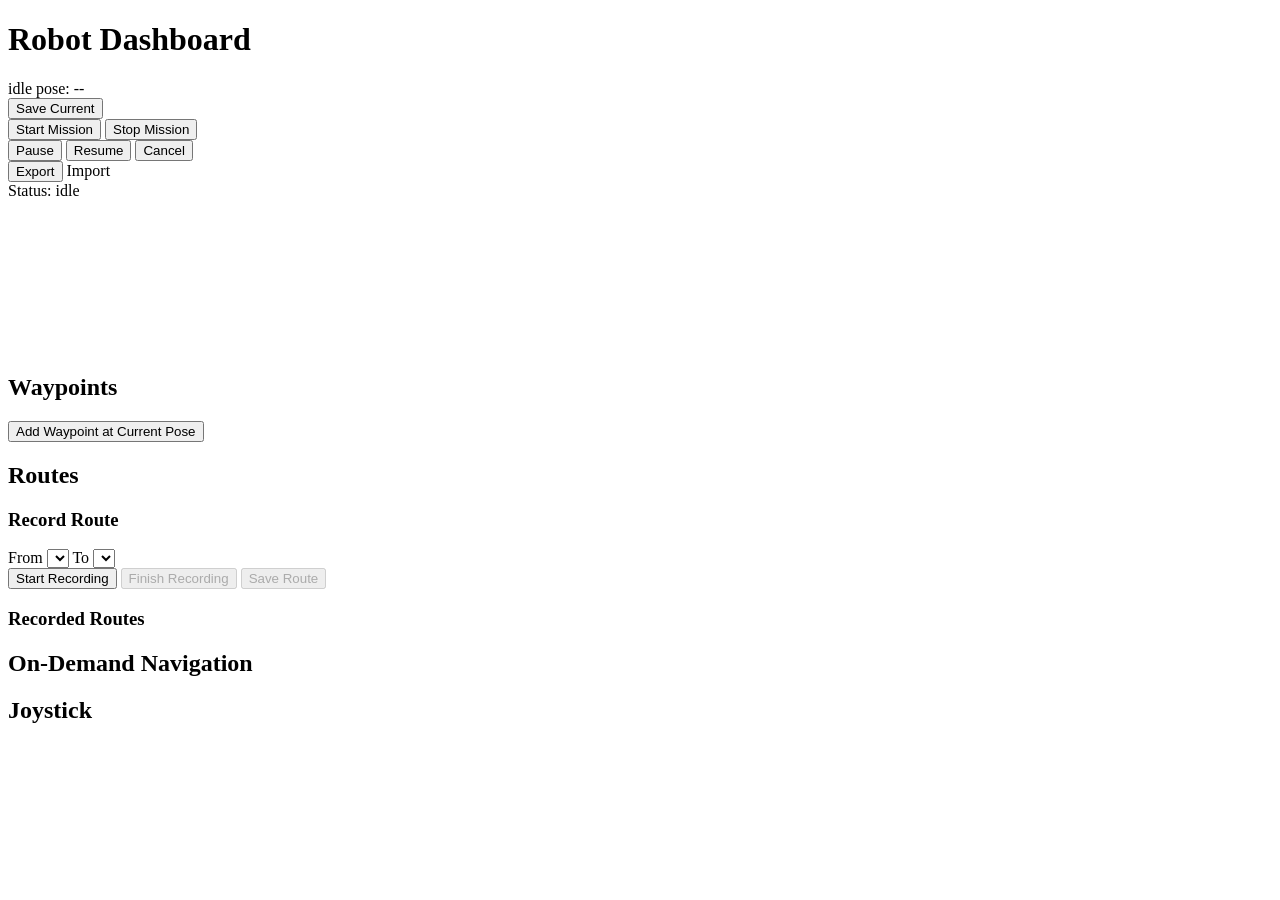
==== wp_follower/templates/index.html @ 98c5847f "mionr ui bug fixes" ====
<!doctype html>
<html>
  <head>
    <meta charset="utf-8" />
    <title>Robot Dashboard</title>
    <link rel="stylesheet" href="/static/style.css" />
  </head>
  <body>
    <header>
      <div class="header-left">
        <h1>Robot Dashboard</h1>
        <div id="statusbar">
          <span id="statusBadge" class="badge idle">idle</span>
          <span id="pose" class="mono">pose: --</span>
        </div>
      </div>
      <div class="header-right">
        <div class="buttons">
          <button id="saveCurrentBtn" title="Add Waypoint at Current Pose">Save Current</button>
        </div>
        <div class="buttons">
          <button id="missionStartBtn" title="Enable mission mode">Start Mission</button>
          <button id="missionStopBtn" title="Stop mission and reset">Stop Mission</button>
        </div>
        <div class="buttons">
          <button id="pauseBtn" title="Pause current task">Pause</button>
          <button id="resumeBtn" title="Resume paused task">Resume</button>
          <button id="cancelBtn" title="Cancel current task">Cancel</button>
        </div>
        <div class="buttons">
          <button id="exportBtn" title="Export waypoints/routes">Export</button>
          <label for="importFile" class="button-like" title="Import waypoints/routes">Import</label>
          <input type="file" id="importFile" accept="application/json,.json" style="display:none" />
        </div>
      </div>
    </header>

    <section class="status-section">
      <div id="status" class="status">Status: idle</div>
      <div id="metrics" class="metrics"></div>
      <div id="gps" class="metrics"></div>
    </section>

    <main>
      <section class="left">
        <div class="canvas-wrap">
          <div class="vehicle-panel">
            <canvas id="vehicleCanvas"></canvas>
          </div>
        </div>
      </section>
      <section class="right">
        <div id="edit-mode-panel">
          <h2>Waypoints</h2>
          <div id="wp-table-container"></div>
          <div class="buttons"><button id="btn-add-wp" title="Add Waypoint at Current Pose">Add Waypoint at Current Pose</button></div>

          <h2>Routes</h2>
          <div id="route-table-container"></div>
          <h3>Record Route</h3>
          <div class="settings-grid">
            <label for="route-from">From</label>
            <select id="route-from"></select>
            <label for="route-to">To</label>
            <select id="route-to"></select>
          </div>
          <div class="buttons">
            <button id="btn-start-recording">Start Recording</button>
            <button id="btn-finish-recording" disabled>Finish Recording</button>
            <button id="btn-save-route" disabled>Save Route</button>
          </div>
          <div id="recording-status" class="recording-status mono"></div>

          <h3>Recorded Routes</h3>
          <div id="gps-route-table-container"></div>
        </div>

        <div id="mission-mode-panel" class="hidden">
          <h2>On-Demand Navigation</h2>
          <div id="on-demand-buttons" class="buttons"></div>
        </div>

        <h2>Joystick</h2>
        <div id="joystick" class="joystick"><div id="stick" class="stick"></div></div>
      </section>
    </main>

    <script>
      // Only enable Go buttons while mission mode is active
      let missionMode = false;
      function applyGoEnabled() {
        // Enable Save Current only when NOT in mission mode
        const saveBtn = document.getElementById('saveCurrentBtn');
        if (saveBtn) saveBtn.disabled = !!missionMode;
      }

      // Simple vehicle view state
      let odomOrigin = null; // {x, y}
      let odomScale = 5; // px per meter
      let localWps = []; // [{id,name,x,y,yaw_deg}]
      let lastOdom = null;
      let lastPlan = null; // {points:[{x,y}], frame}

      function resizeCanvasForDPR(canvas, ctx) {
        const dpr = window.devicePixelRatio || 1;
        const rect = canvas.getBoundingClientRect();
        const displayWidth = Math.max(1, Math.round(rect.width));
        const displayHeight = Math.max(1, Math.round(rect.height));
        if (canvas.width !== displayWidth * dpr || canvas.height !== displayHeight * dpr) {
          canvas.width = displayWidth * dpr;
          canvas.height = displayHeight * dpr;
        }
        ctx.setTransform(dpr, 0, 0, dpr, 0, 0);
        return { W: displayWidth, H: displayHeight };
      }

      function ensureOrigin() {
        if (odomOrigin) return;
        if (lastOdom && typeof lastOdom.x === 'number') {
          odomOrigin = { x: lastOdom.x, y: lastOdom.y };
          return;
        }
        if (Array.isArray(localWps) && localWps.length > 0) {
          let sx = 0, sy = 0, n = 0;
          localWps.forEach(w => { const x = Number(w.x), y = Number(w.y); if (isFinite(x) && isFinite(y)) { sx += x; sy += y; n++; } });
          if (n > 0) { odomOrigin = { x: sx / n, y: sy / n }; return; }
        }
        odomOrigin = { x: 0, y: 0 };
      }

      function redrawCanvas() {
        const canvas = document.getElementById('vehicleCanvas');
        if (!canvas) return;
        const ctx = canvas.getContext('2d');
        const { W, H } = resizeCanvasForDPR(canvas, ctx);
        const cx = W / 2, cy = H / 2;
        ensureOrigin();

        const worldToScreen = (pt) => ({
          x: cx + (pt.x - odomOrigin.x) * odomScale,
          y: cy - (pt.y - odomOrigin.y) * odomScale,
        });
        const screenToWorld = (p) => ({
          x: (p.x - cx) / odomScale + odomOrigin.x,
          y: -(p.y - cy) / odomScale + odomOrigin.y,
        });

        // Clear
        ctx.clearRect(0, 0, W, H);

        // Axes
        ctx.strokeStyle = '#d1d5db';
        ctx.lineWidth = 1;
        ctx.beginPath();
        ctx.moveTo(0, cy); ctx.lineTo(W, cy);
        ctx.moveTo(cx, 0); ctx.lineTo(cx, H);
        ctx.stroke();

        // Waypoints and labels
        if (Array.isArray(localWps) && localWps.length > 0) {
          ctx.fillStyle = '#059669';
          ctx.strokeStyle = '#065f46';
          ctx.lineWidth = 1.5;
          ctx.font = '12px system-ui, -apple-system, Segoe UI, Roboto, Helvetica, Arial';
          ctx.textBaseline = 'bottom';
          localWps.forEach(wp => {
            const p = worldToScreen({ x: Number(wp.x), y: Number(wp.y) });
            ctx.beginPath();
            ctx.arc(p.x, p.y, 4, 0, Math.PI * 2);
            ctx.fill();
            ctx.stroke();
          });
          ctx.fillStyle = '#111827';
          localWps.forEach(wp => {
            const p = worldToScreen({ x: Number(wp.x), y: Number(wp.y) });
            const label = (wp.name || wp.id || '').toString();
            if (label) ctx.fillText(label, p.x + 8, p.y - 6);
          });
        }

        // Global plan polyline
        if (lastPlan && Array.isArray(lastPlan.points) && lastPlan.points.length > 1) {
          ctx.strokeStyle = '#7c3aed';
          ctx.lineWidth = 2;
          ctx.beginPath();
          const p0 = worldToScreen(lastPlan.points[0]);
          ctx.moveTo(p0.x, p0.y);
          for (let i = 1; i < lastPlan.points.length; i++) {
            const p = worldToScreen(lastPlan.points[i]);
            ctx.lineTo(p.x, p.y);
          }
          ctx.stroke();
        }

        // Preview GPS route (local points)
        if (window._previewLocal && window._previewLocal.length > 1) {
          ctx.strokeStyle = '#10b981'; // green
          ctx.lineWidth = 2;
          ctx.beginPath();
          const p0 = worldToScreen(window._previewLocal[0]);
          ctx.moveTo(p0.x, p0.y);
          for (let i = 1; i < window._previewLocal.length; i++) {
            const p = worldToScreen(window._previewLocal[i]);
            ctx.lineTo(p.x, p.y);
          }
          ctx.stroke();
        }

        // Vehicle marker
        if (lastOdom && typeof lastOdom.x === 'number') {
          const pos = worldToScreen({ x: lastOdom.x, y: lastOdom.y });
          const yawRad = (Number(lastOdom.yaw_deg) || 0) * Math.PI / 180;
          ctx.save();
          ctx.translate(pos.x, pos.y);
          ctx.rotate(-yawRad);
          ctx.fillStyle = '#2563eb';
          ctx.beginPath();
          ctx.moveTo(12, 0);
          ctx.lineTo(-10, 7);
          ctx.lineTo(-10, -7);
          ctx.closePath();
          ctx.fill();
          ctx.restore();
        }
        // Bind interactions once (pan + zoom)
        if (!canvas._handlersBound) {
          let dragging = false;
          let last = { x: 0, y: 0 };
          canvas.addEventListener('mousedown', (e) => {
            dragging = true;
            last = { x: e.offsetX, y: e.offsetY };
          });
          window.addEventListener('mouseup', () => { dragging = false; });
          canvas.addEventListener('mousemove', (e) => {
            if (!dragging) return;
            const dx = e.offsetX - last.x;
            const dy = e.offsetY - last.y;
            last = { x: e.offsetX, y: e.offsetY };
            odomOrigin = {
              x: odomOrigin.x - dx / odomScale,
              y: odomOrigin.y + dy / odomScale,
            };
            redrawCanvas();
          });
          canvas.addEventListener('wheel', (e) => {
            e.preventDefault();
            const rect = canvas.getBoundingClientRect();
            const mouse = { x: e.clientX - rect.left, y: e.clientY - rect.top };
            const cx = rect.width / 2, cy = rect.height / 2;
            const world = {
              x: (mouse.x - cx) / odomScale + odomOrigin.x,
              y: -(mouse.y - cy) / odomScale + odomOrigin.y,
            };
            const zoomFactor = e.deltaY < 0 ? 1.1 : 0.9;
            const newScale = Math.min(200, Math.max(0.5, odomScale * zoomFactor));
            odomOrigin = {
              x: world.x - (mouse.x - cx) / newScale,
              y: world.y + (mouse.y - cy) / newScale,
            };
            odomScale = newScale;
            redrawCanvas();
          }, { passive: false });
          canvas._handlersBound = true;
        }
      }

      function drawVehicle(odom) {
        if (!odom) return;
        if (!odomOrigin) odomOrigin = { x: odom.x, y: odom.y };
        redrawCanvas();
      }

      async function loadWaypointsLocal() {
        try {
          const resp = await fetch('/api/waypoints_local');
          localWps = await resp.json();
        } catch (e) {
          localWps = [];
        }
      }
  async function loadWaypoints() {
        const resp = await fetch('/api/waypoints');
        const data = await resp.json();
        const container = document.getElementById('wp-table-container');
        container.innerHTML = '';
        if (!Array.isArray(data) || data.length === 0) {
          const empty = document.createElement('div'); empty.className='empty';
          empty.textContent = 'No waypoints loaded. Use Import to load a waypoints.json file.'; container.appendChild(empty);
        } else {
          const table = document.createElement('table');
          table.innerHTML = '<thead><tr><th>Name</th><th>Actions</th></tr></thead>';
          const tbody = document.createElement('tbody');
          data.forEach(wp => {
            const tr = document.createElement('tr');
            const tdName = document.createElement('td'); tdName.textContent = `${wp.name || wp.id}`;
            const tdAct = document.createElement('td'); const actions = document.createElement('div'); actions.className='buttons';
            const rn = document.createElement('button'); rn.textContent='Rename'; rn.onclick = async () => { const newName = prompt('New name for waypoint', wp.name || wp.id); if (!newName) return; const r = await fetch(`/api/waypoints/rename/${wp.id}`, {method:'POST', headers:{'Content-Type':'application/json'}, body: JSON.stringify({name:newName})}); const j = await r.json(); if (!j.ok) alert(j.error||'Rename failed'); await loadWaypoints(); await loadWaypointsLocal(); redrawCanvas(); };
            const del = document.createElement('button'); del.className='btn-delete'; del.textContent='✕'; del.title='Delete'; del.onclick = async () => { if (!confirm(`Delete waypoint ${wp.name || wp.id}?`)) return; const r = await fetch(`/api/waypoints/${wp.id}`, {method:'DELETE'}); const j = await r.json(); if (!j.ok) alert(j.error||'Delete failed'); await loadWaypoints(); await loadWaypointsLocal(); redrawCanvas(); };
            actions.appendChild(rn); actions.appendChild(del); tdAct.appendChild(actions);
            tr.appendChild(tdName); tr.appendChild(tdAct); tbody.appendChild(tr);
          });
          table.appendChild(tbody); container.appendChild(table);
        }
        // Populate selects for recording
        const selFrom = document.getElementById('route-from');
        const selTo = document.getElementById('route-to');
        if (selFrom && selTo) {
          selFrom.innerHTML = ''; selTo.innerHTML = '';
          (Array.isArray(data) ? data : []).forEach(w => {
            const o1 = document.createElement('option'); o1.value = w.id; o1.textContent = w.name || w.id; selFrom.appendChild(o1);
            const o2 = document.createElement('option'); o2.value = w.id; o2.textContent = w.name || w.id; selTo.appendChild(o2);
          });
        }
        const ms = document.getElementById('missionStartBtn'); if (ms) ms.disabled = !(Array.isArray(data) && data.length > 0);
        applyGoEnabled();
      }

      async function loadRoutes() {
        const resp = await fetch('/api/routes');
        const data = await resp.json();
        const container = document.getElementById('route-table-container'); container.innerHTML = '';
        if (!Array.isArray(data) || data.length === 0) { const empty = document.createElement('div'); empty.className='empty'; empty.textContent='No routes available in JSON'; container.appendChild(empty); return; }
        const table = document.createElement('table'); table.innerHTML = '<thead><tr><th>Route</th><th>Info</th></tr></thead>';
        const tbody = document.createElement('tbody');
        data.forEach(rt => {
          const tr = document.createElement('tr');
          const tdName = document.createElement('td'); tdName.textContent = rt.id;
          const tdMeta = document.createElement('td'); tdMeta.className='mono'; tdMeta.textContent = `waypoints: ${rt.size}`;
          tr.appendChild(tdName); tr.appendChild(tdMeta); tbody.appendChild(tr);
        });
        table.appendChild(tbody); container.appendChild(table);
      }

      async function loadGpsRoutes() {
        try {
          const resp = await fetch('/api/gps_routes');
          const data = await resp.json();
          const container = document.getElementById('gps-route-table-container'); container.innerHTML = '';
          if (!Array.isArray(data) || data.length === 0) { const empty = document.createElement('div'); empty.className='empty'; empty.textContent='No recorded GPS routes'; container.appendChild(empty); return; }
          const table = document.createElement('table'); table.innerHTML = '<thead><tr><th>From</th><th>To</th><th>Points</th></tr></thead>';
          const tbody = document.createElement('tbody');
          data.forEach(rt => {
            const tr = document.createElement('tr');
            const tdF = document.createElement('td'); tdF.textContent = rt.from;
            const tdT = document.createElement('td'); tdT.textContent = rt.to;
            const tdS = document.createElement('td'); tdS.textContent = String(rt.size || 0);
            tr.appendChild(tdF); tr.appendChild(tdT); tr.appendChild(tdS); tbody.appendChild(tr);
          });
          table.appendChild(tbody); container.appendChild(table);
        } catch {}
      }

      async function updateStatus() {
        const resp = await fetch('/api/status');
        const s = await resp.json();
        const el = document.getElementById('status');
        const metrics = document.getElementById('metrics');
        el.textContent = `Status: ${s.status}${s.mode ? ` | mode: ${s.mode}` : ''}${s.goal_id ? ` | goal: ${s.goal_id}` : ''}${s.route_id ? ` | route: ${s.route_id}` : ''}${s.error ? ` | error: ${s.error}` : ''}`;
        const dist = s.distance_remaining != null ? `${Number(s.distance_remaining).toFixed(2)} m` : '—';
        const eta = s.eta_sec != null ? `${Number(s.eta_sec).toFixed(1)} s` : '—';
        const prog = (s.route_current != null && s.route_total) ? `${s.route_current}/${s.route_total}` : '—';
        metrics.innerHTML = `
          <div><strong>Distance:</strong> ${dist}</div>
          <div><strong>ETA:</strong> ${eta}</div>
          <div><strong>Route Progress:</strong> ${prog}</div>
        `;
        const prev = missionMode;
        missionMode = (s.mode === 'mission');
        // Toggle button states
        const startBtn = document.getElementById('missionStartBtn');
        const stopBtn = document.getElementById('missionStopBtn');
        if (startBtn) startBtn.disabled = !!missionMode;
        if (stopBtn) stopBtn.disabled = !missionMode;
        // Pause/Resume/Cancel availability
        const pauseBtn = document.getElementById('pauseBtn');
        const resumeBtn = document.getElementById('resumeBtn');
        const cancelBtn = document.getElementById('cancelBtn');
        if (s.status === 'active') {
          if (pauseBtn) pauseBtn.disabled = false;
          if (resumeBtn) resumeBtn.disabled = true;
          if (cancelBtn) cancelBtn.disabled = false;
        } else if (s.status === 'paused') {
          if (pauseBtn) pauseBtn.disabled = true;
          if (resumeBtn) resumeBtn.disabled = false;
          if (cancelBtn) cancelBtn.disabled = false;
        } else {
          if (pauseBtn) pauseBtn.disabled = true;
          if (resumeBtn) resumeBtn.disabled = true;
          if (cancelBtn) cancelBtn.disabled = true;
        }

        if (prev !== missionMode) {
          applyGoEnabled();
          // Toggle panels
          const edit = document.getElementById('edit-mode-panel');
          const mission = document.getElementById('mission-mode-panel');
          if (missionMode) {
            if (edit) edit.classList.add('hidden');
            if (mission) mission.classList.remove('hidden');
            await renderOnDemandButtons();
          } else {
            if (mission) mission.classList.add('hidden');
            if (edit) edit.classList.remove('hidden');
            // Clear on-demand
            const odb = document.getElementById('on-demand-buttons'); if (odb) odb.innerHTML = '';
          }
        }
        // Highlight active on-demand goal
        updateOnDemandHighlight(s);
      }

      async function renderOnDemandButtons() {
        try {
          const resp = await fetch('/api/waypoints');
          const data = await resp.json();
          const odb = document.getElementById('on-demand-buttons'); if (!odb) return;
          odb.innerHTML = '';
          if (!Array.isArray(data) || data.length === 0) {
            const empty = document.createElement('div'); empty.className='empty'; empty.textContent='No waypoints loaded'; odb.appendChild(empty); return;
          }
          data.forEach(wp => {
            const b = document.createElement('button'); b.textContent = wp.name || wp.id; b.dataset.wpId = wp.id;
            b.onclick = async () => { const r = await fetch(`/api/mission/goal/${wp.id}`, {method:'POST'}); const j = await r.json(); if (!j.ok) alert(j.error||'Failed to send goal'); await updateStatus(); };
            odb.appendChild(b);
          });
        } catch {}
      }

      function updateOnDemandHighlight(s) {
        const odb = document.getElementById('on-demand-buttons'); if (!odb) return;
        const buttons = odb.querySelectorAll('button');
        buttons.forEach(btn => {
          if (s && s.goal_id && btn.dataset.wpId === String(s.goal_id) && s.status === 'active') {
            btn.classList.add('in-progress');
          } else {
            btn.classList.remove('in-progress');
          }
        });
      }

      document.getElementById('cancelBtn').onclick = async () => {
        const r = await fetch('/api/cancel', { method: 'POST' });
        const j = await r.json();
        if (!j.ok) alert(j.error || 'Failed to cancel');
        await updateStatus();
      };

      document.getElementById('pauseBtn').onclick = async () => {
        const r = await fetch('/api/pause', { method: 'POST' });
        const j = await r.json();
        if (!j.ok) alert(j.error || 'Failed to pause');
        await updateStatus();
      };

      document.getElementById('resumeBtn').onclick = async () => {
        const r = await fetch('/api/resume', { method: 'POST' });
        const j = await r.json();
        if (!j.ok) alert(j.error || 'Failed to resume');
        await updateStatus();
      };

      document.getElementById('missionStartBtn').onclick = async () => {
        const r = await fetch('/api/mission/start', { method: 'POST' });
        const j = await r.json();
        if (!j.ok) alert(j.error || 'Failed to start mission');
        await updateStatus();
      };

      document.getElementById('missionStopBtn').onclick = async () => {
        const r = await fetch('/api/mission/stop', { method: 'POST' });
        const j = await r.json();
        if (!j.ok) alert(j.error || 'Failed to stop mission');
        await updateStatus();
      };

      document.getElementById('exportBtn').onclick = async () => {
        try {
          const resp = await fetch('/api/export');
          const blob = await resp.blob();
          const url = URL.createObjectURL(blob);
          const a = document.createElement('a');
          a.href = url;
          a.download = 'waypoints.json';
          document.body.appendChild(a);
          a.click();
          a.remove();
          URL.revokeObjectURL(url);
        } catch (e) {
          alert('Export failed');
        }
      };

      document.getElementById('saveCurrentBtn').onclick = async () => {
        const name = prompt('Name for new waypoint (optional)', '');
        const r = await fetch('/api/waypoints/add_current', {
          method: 'POST', headers: {'Content-Type':'application/json'}, body: JSON.stringify({ name: name || undefined })
        });
        const j = await r.json();
        if (!j.ok) { alert(j.error || 'Failed to save waypoint'); return; }
        await loadWaypoints();
        await loadWaypointsLocal();
        redrawCanvas();
      };

      document.getElementById('importFile').addEventListener('change', async (e) => {
        const file = e.target.files && e.target.files[0];
        if (!file) return;
        try {
          const text = await file.text();
          const data = JSON.parse(text);
          const r = await fetch('/api/import', {
            method: 'POST',
            headers: { 'Content-Type': 'application/json' },
            body: JSON.stringify(data),
          });
          const j = await r.json();
          if (!j.ok) {
            alert(j.error || 'Import failed');
          } else {
            await loadWaypoints();
            await loadRoutes();
            await loadWaypointsLocal();
            redrawCanvas();
          }
        } catch (err) {
          alert('Invalid JSON');
        } finally {
          e.target.value = '';
        }
      });
      // Mirror header control
      const btnAddWp = document.getElementById('btn-add-wp'); if (btnAddWp) btnAddWp.onclick = () => document.getElementById('saveCurrentBtn').click();

      setInterval(updateStatus, 1000);
      async function updateTelemetry() {
        try {
          const resp = await fetch('/api/telemetry');
          const t = await resp.json();
          const gps = t && t.gps ? t.gps : null;
          const el = document.getElementById('gps');
          if (!gps) {
            const heading = (t && typeof t.heading_deg === 'number') ? `${Number(t.heading_deg).toFixed(1)}°` : '—';
            el.innerHTML = `<div><strong>GPS:</strong> —</div><div><strong>Heading:</strong> ${heading}</div>`;
          } else {
            const latStr = Number(gps.lat).toFixed(6);
            const lonStr = Number(gps.lon).toFixed(6);
            const heading = (t && typeof t.heading_deg === 'number') ? `${Number(t.heading_deg).toFixed(1)}°` : '—';
            el.innerHTML = `
              <div><strong>Lat:</strong> ${latStr}</div>
              <div><strong>Lon:</strong> ${lonStr}</div>
              <div><strong>Heading:</strong> ${heading}</div>
            `;
          }

          // Draw vehicle from odometry if available
          if (t && t.odom && typeof t.odom.x === 'number' && typeof t.odom.y === 'number') {
            lastOdom = t.odom;
            drawVehicle(t.odom);
          } else if (lastOdom) {
            drawVehicle(lastOdom);
          }
          if (t && t.plan && Array.isArray(t.plan.points)) {
            lastPlan = t.plan;
            redrawCanvas();
          }
          // Route recording (frontend sampling + preview)
          if (window._recActive && t && t.gps && typeof t.heading_deg === 'number') {
            const pt = { lat: Number(t.gps.lat), lon: Number(t.gps.lon), yaw_deg: Number(t.heading_deg) };
            const arr = window._recPoints || (window._recPoints = []);
            const last = arr.length ? arr[arr.length - 1] : null;
            const distM = (a,b) => {
              const R=6371000.0, toRad=Math.PI/180; const dlat=(b.lat-a.lat)*toRad, dlon=(b.lon-a.lon)*toRad; const la1=a.lat*toRad, la2=b.lat*toRad; const s = Math.sin(dlat/2)**2 + Math.cos(la1)*Math.cos(la2)*Math.sin(dlon/2)**2; return 2*R*Math.atan2(Math.sqrt(s), Math.sqrt(1-s));
            };
            const density = window._recDensityM || 0.5;
            if (!last || distM({lat:last.lat,lon:last.lon},{lat:pt.lat,lon:pt.lon}) >= density) {
              // Add straight-line breakdown between last and pt if gap large
              if (last) {
                const step = 3.0;
                const d = distM(last, pt);
                if (d > step) {
                  const n = Math.floor(d / step);
                  for (let i = 1; i <= n; i++) {
                    const tfrac = i / (n + 1);
                    arr.push({ lat: last.lat + (pt.lat - last.lat) * tfrac, lon: last.lon + (pt.lon - last.lon) * tfrac, yaw_deg: pt.yaw_deg });
                  }
                }
              }
              arr.push(pt);
              const rs = document.getElementById('recording-status'); if (rs) rs.textContent = `Recording: ${arr.length} points`;
              // Preview conversion to local for canvas drawing
              try {
                const pr = await fetch('/api/gps_routes/preview_local', { method:'POST', headers:{'Content-Type':'application/json'}, body: JSON.stringify({ points: arr }) });
                const pj = await pr.json(); if (pj && pj.ok && Array.isArray(pj.points)) { window._previewLocal = pj.points; redrawCanvas(); }
              } catch {}
            }
          }
        } catch (e) {
          // ignore transient errors
        }
      }
      setInterval(updateTelemetry, 1000);
      loadWaypoints();
      loadRoutes();
      loadGpsRoutes();
      loadWaypointsLocal();
      updateStatus();
      applyGoEnabled();
      updateTelemetry();
      window.addEventListener('resize', () => {
        if (lastOdom) drawVehicle(lastOdom);
      });

      // Joystick logic
      (function initJoystick(){
        const joy = document.getElementById('joystick');
        const stick = document.getElementById('stick');
        if (!joy || !stick) return;

        let active = false;
        let vec = { x: 0, y: 0 };
        let sendTimer = null;
        const dead = 0.08; // deadzone (normalized)

        function setStick(x, y) { // x,y in px relative to center
          stick.style.transform = `translate(${x}px, ${y}px)`;
        }

        function startSendLoop() {
          if (sendTimer) return;
          sendTimer = setInterval(async () => {
            const mag = Math.hypot(vec.x, vec.y);
            if (!active || mag < dead) return; // do not publish when centered
            const lx = -vec.y; // up -> +linear.x
            const az = -vec.x; // right -> -angular.z
            try {
              await fetch('/api/cmd_vel', {
                method: 'POST',
                headers: { 'Content-Type': 'application/json' },
                body: JSON.stringify({ lx, az }),
              });
            } catch (e) {}
          }, 100); // ~10 Hz
        }

        function stopSendLoop() {
          if (sendTimer) clearInterval(sendTimer);
          sendTimer = null;
        }

        function updateFromPointer(clientX, clientY) {
          const r = joy.getBoundingClientRect();
          const cx = r.left + r.width / 2;
          const cy = r.top + r.height / 2;
          let dx = clientX - cx;
          let dy = clientY - cy;
          const radius = Math.min(r.width, r.height) / 2 - 16; // margin for stick
          const dist = Math.hypot(dx, dy);
          if (dist > radius) { const s = radius / dist; dx *= s; dy *= s; }
          setStick(dx, dy);
          // normalize to [-1,1]
          vec.x = dx / radius;
          vec.y = dy / radius;
        }

        function resetStick() {
          vec.x = 0; vec.y = 0;
          setStick(0, 0);
        }

        joy.addEventListener('pointerdown', (e) => {
          active = true;
          joy.setPointerCapture(e.pointerId);
          updateFromPointer(e.clientX, e.clientY);
          startSendLoop();
        });
        joy.addEventListener('pointermove', (e) => {
          if (!active) return;
          updateFromPointer(e.clientX, e.clientY);
        });
        function endPointer(e){
          active = false;
          try { joy.releasePointerCapture(e.pointerId); } catch {}
          resetStick();
          // do NOT publish when centered per requirement
          stopSendLoop();
        }
        joy.addEventListener('pointerup', endPointer);
        joy.addEventListener('pointercancel', endPointer);
        joy.addEventListener('pointerleave', endPointer);
      })();

      // Recording controls
      (function initRecording(){
        const btnStart = document.getElementById('btn-start-recording');
        const btnFinish = document.getElementById('btn-finish-recording');
        const btnSave = document.getElementById('btn-save-route');
        const selFrom = document.getElementById('route-from');
        const selTo = document.getElementById('route-to');
        if (!btnStart || !btnFinish || !btnSave || !selFrom || !selTo) return;
        window._recActive = false; window._recPoints = []; window._recDensityM = 0.5; const tolM = 2.0;

        btnStart.onclick = () => {
          window._recPoints = []; window._recActive = true; btnStart.disabled = true; btnFinish.disabled = false; btnSave.disabled = true; const rs = document.getElementById('recording-status'); if (rs) rs.textContent = 'Recording: 0 points';
        };
        btnFinish.onclick = async () => {
          window._recActive = false; btnFinish.disabled = true; btnSave.disabled = false; btnStart.disabled = false; const rs = document.getElementById('recording-status'); if (rs) rs.textContent = `Recorded: ${(window._recPoints||[]).length} points`;
          // Keep preview as the final recorded path
          try {
            const arr = window._recPoints || [];
            const pr = await fetch('/api/gps_routes/preview_local', { method:'POST', headers:{'Content-Type':'application/json'}, body: JSON.stringify({ points: arr }) });
            const pj = await pr.json(); if (pj && pj.ok && Array.isArray(pj.points)) { window._previewLocal = pj.points; redrawCanvas(); }
          } catch {}
        };
        btnSave.onclick = async () => {
          const from_id = selFrom.value; const to_id = selTo.value; const points = window._recPoints || [];
          const r = await fetch('/api/gps_routes/save', { method:'POST', headers:{'Content-Type':'application/json'}, body: JSON.stringify({from_id, to_id, points, tolerance_m: tolM})});
          const j = await r.json(); if (!j.ok) { alert(j.error||'Save failed'); return; }
          await loadGpsRoutes(); const rs = document.getElementById('recording-status'); if (rs) rs.textContent = 'Saved route.'; btnSave.disabled = true;
        };
        // Removed follow route button
        // Preview saved route when selects change
        const previewSaved = async () => {
          const from_id = selFrom.value; const to_id = selTo.value;
          try {
            const r = await fetch(`/api/gps_routes/local?from_id=${encodeURIComponent(from_id)}&to_id=${encodeURIComponent(to_id)}`);
            const j = await r.json(); if (j && j.ok && Array.isArray(j.points)) { window._previewLocal = j.points; redrawCanvas(); }
          } catch {}
        };
        selFrom.addEventListener('change', previewSaved);
        selTo.addEventListener('change', previewSaved);
      })();
    </script>
  </body>
  </html>
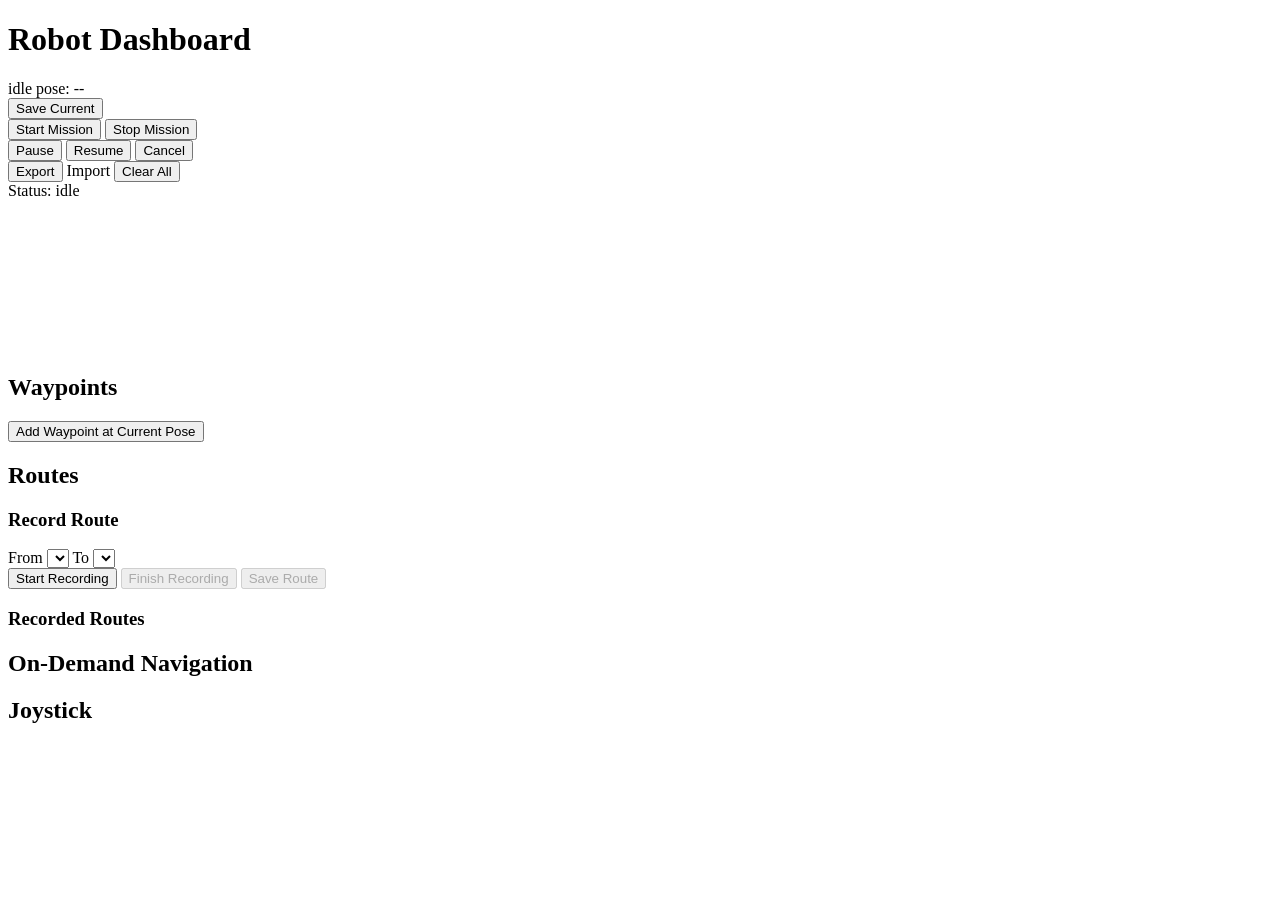
==== commit 71b85e6e: "working with bugs" ====
--- a/wp_follower/templates/index.html
+++ b/wp_follower/templates/index.html
@@ -337,16 +337,30 @@
           const data = await resp.json();
           const container = document.getElementById('gps-route-table-container'); container.innerHTML = '';
           if (!Array.isArray(data) || data.length === 0) { const empty = document.createElement('div'); empty.className='empty'; empty.textContent='No recorded GPS routes'; container.appendChild(empty); return; }
-          const table = document.createElement('table'); table.innerHTML = '<thead><tr><th>From</th><th>To</th><th>Points</th></tr></thead>';
+          const table = document.createElement('table'); table.innerHTML = '<thead><tr><th>From</th><th>To</th><th>Points</th><th>Actions</th></tr></thead>';
           const tbody = document.createElement('tbody');
           data.forEach(rt => {
             const tr = document.createElement('tr');
             const tdF = document.createElement('td'); tdF.textContent = rt.from;
             const tdT = document.createElement('td'); tdT.textContent = rt.to;
             const tdS = document.createElement('td'); tdS.textContent = String(rt.size || 0);
-            tr.appendChild(tdF); tr.appendChild(tdT); tr.appendChild(tdS); tbody.appendChild(tr);
+            const tdA = document.createElement('td'); const actions = document.createElement('div'); actions.className='buttons';
+            const del = document.createElement('button'); del.className='btn-delete'; del.textContent='✕'; del.title='Delete';
+            del.onclick = async () => { if (!confirm(`Delete route ${rt.from} -> ${rt.to} (and reverse)?`)) return; const r = await fetch('/api/gps_routes/delete', {method:'POST', headers:{'Content-Type':'application/json'}, body: JSON.stringify({from_id: rt.from, to_id: rt.to})}); const j = await r.json(); if (!j.ok) alert(j.error||'Delete failed'); await loadGpsRoutes(); window._previewLocal = []; redrawCanvas(); };
+            actions.appendChild(del); tdA.appendChild(actions);
+            tr.appendChild(tdF); tr.appendChild(tdT); tr.appendChild(tdS); tr.appendChild(tdA); tbody.appendChild(tr);
           });
           table.appendChild(tbody); container.appendChild(table);
+
+          // If no preview yet, preview first route
+          try {
+            const selFrom = document.getElementById('route-from'); const selTo = document.getElementById('route-to');
+            if (data.length && selFrom && selTo) {
+              if (!selFrom.value || !selTo.value) { selFrom.value = data[0].from; selTo.value = data[0].to; }
+              const r = await fetch(`/api/gps_routes/local?from_id=${encodeURIComponent(selFrom.value)}&to_id=${encodeURIComponent(selTo.value)}`);
+              const j = await r.json(); if (j && j.ok && Array.isArray(j.points)) { window._previewLocal = j.points; redrawCanvas(); }
+            }
+          } catch {}
         } catch {}
       }
 
@@ -531,6 +545,15 @@
       // Mirror header control
       const btnAddWp = document.getElementById('btn-add-wp'); if (btnAddWp) btnAddWp.onclick = () => document.getElementById('saveCurrentBtn').click();
 
+      // Clear all button
+      (function initClearAll(){
+        const headerRight = document.querySelector('.header-right .buttons:last-child');
+        if (!headerRight) return;
+        const clr = document.createElement('button'); clr.textContent = 'Clear All'; clr.title = 'Clear all waypoints and routes';
+        clr.onclick = async () => { if (!confirm('Clear all waypoints and routes?')) return; const r = await fetch('/api/clear_all', {method:'POST'}); const j = await r.json(); if (!j.ok) { alert(j.error||'Failed to clear'); return; } window._previewLocal = []; await loadWaypoints(); await loadRoutes(); await loadGpsRoutes(); await loadWaypointsLocal(); redrawCanvas(); };
+        headerRight.appendChild(clr);
+      })();
+
       setInterval(updateStatus, 1000);
       async function updateTelemetry() {
         try {
@@ -587,9 +610,33 @@
               }
               arr.push(pt);
               const rs = document.getElementById('recording-status'); if (rs) rs.textContent = `Recording: ${arr.length} points`;
-              // Preview conversion to local for canvas drawing
+              // Preview conversion to local for canvas drawing, including straight-line connections to waypoints
               try {
-                const pr = await fetch('/api/gps_routes/preview_local', { method:'POST', headers:{'Content-Type':'application/json'}, body: JSON.stringify({ points: arr }) });
+                let arrExt = arr.slice();
+                const selFrom = document.getElementById('route-from'); const selTo = document.getElementById('route-to');
+                const map = window._wpById || {};
+                const fromWp = map && selFrom ? map[selFrom.value] : null;
+                const toWp = map && selTo ? map[selTo.value] : null;
+                const step = 3.0;
+                if (fromWp && arrExt.length) {
+                  const a = {lat:Number(fromWp.lat), lon:Number(fromWp.lon)}; const b = {lat:arrExt[0].lat, lon:arrExt[0].lon};
+                  const d = distM(a,b);
+                  if (d > 2.0) {
+                    const n = Math.floor(d / step);
+                    const seg = [a]; for (let i=1;i<=n;i++){const tf=i/(n+1); seg.push({lat:a.lat+(b.lat-a.lat)*tf, lon:a.lon+(b.lon-a.lon)*tf});}
+                    arrExt = seg.concat(arrExt);
+                  }
+                }
+                if (toWp && arrExt.length) {
+                  const a = {lat:arrExt[arrExt.length-1].lat, lon:arrExt[arrExt.length-1].lon}; const b = {lat:Number(toWp.lat), lon:Number(toWp.lon)};
+                  const d = distM(a,b);
+                  if (d > 2.0) {
+                    const n = Math.floor(d / step);
+                    const seg = []; for (let i=1;i<=n;i++){const tf=i/(n+1); seg.push({lat:a.lat+(b.lat-a.lat)*tf, lon:a.lon+(b.lon-a.lon)*tf});}
+                    seg.push(b); arrExt = arrExt.concat(seg);
+                  }
+                }
+                const pr = await fetch('/api/gps_routes/preview_local', { method:'POST', headers:{'Content-Type':'application/json'}, body: JSON.stringify({ points: arrExt }) });
                 const pj = await pr.json(); if (pj && pj.ok && Array.isArray(pj.points)) { window._previewLocal = pj.points; redrawCanvas(); }
               } catch {}
             }
@@ -707,7 +754,14 @@
           // Keep preview as the final recorded path
           try {
             const arr = window._recPoints || [];
-            const pr = await fetch('/api/gps_routes/preview_local', { method:'POST', headers:{'Content-Type':'application/json'}, body: JSON.stringify({ points: arr }) });
+            // Extend with straight-line segments to/from selected waypoints for preview
+            const map = window._wpById || {}; const selFrom = document.getElementById('route-from'); const selTo = document.getElementById('route-to');
+            const fromWp = map && selFrom ? map[selFrom.value] : null; const toWp = map && selTo ? map[selTo.value] : null;
+            const distM = (a,b) => { const R=6371000.0, t=Math.PI/180; const dlat=(b.lat-a.lat)*t, dlon=(b.lon-a.lon)*t; const la1=a.lat*t, la2=b.lat*t; const s=Math.sin(dlat/2)**2+Math.cos(la1)*Math.cos(la2)*Math.sin(dlon/2)**2; return 2*R*Math.atan2(Math.sqrt(s),Math.sqrt(1-s)); };
+            const step=3.0; let arrExt=arr.slice();
+            if (fromWp && arrExt.length){ const a={lat:Number(fromWp.lat),lon:Number(fromWp.lon)}; const b={lat:arrExt[0].lat,lon:arrExt[0].lon}; const d=distM(a,b); if (d>2.0){ const n=Math.floor(d/step); const seg=[a]; for(let i=1;i<=n;i++){const tf=i/(n+1); seg.push({lat:a.lat+(b.lat-a.lat)*tf, lon:a.lon+(b.lon-a.lon)*tf});} arrExt=seg.concat(arrExt);} }
+            if (toWp && arrExt.length){ const a={lat:arrExt[arrExt.length-1].lat,lon:arrExt[arrExt.length-1].lon}; const b={lat:Number(toWp.lat),lon:Number(toWp.lon)}; const d=distM(a,b); if (d>2.0){ const n=Math.floor(d/step); const seg=[]; for(let i=1;i<=n;i++){const tf=i/(n+1); seg.push({lat:a.lat+(b.lat-a.lat)*tf, lon:a.lon+(b.lon-a.lon)*tf});} seg.push(b); arrExt=arrExt.concat(seg);} }
+            const pr = await fetch('/api/gps_routes/preview_local', { method:'POST', headers:{'Content-Type':'application/json'}, body: JSON.stringify({ points: arrExt }) });
             const pj = await pr.json(); if (pj && pj.ok && Array.isArray(pj.points)) { window._previewLocal = pj.points; redrawCanvas(); }
           } catch {}
         };
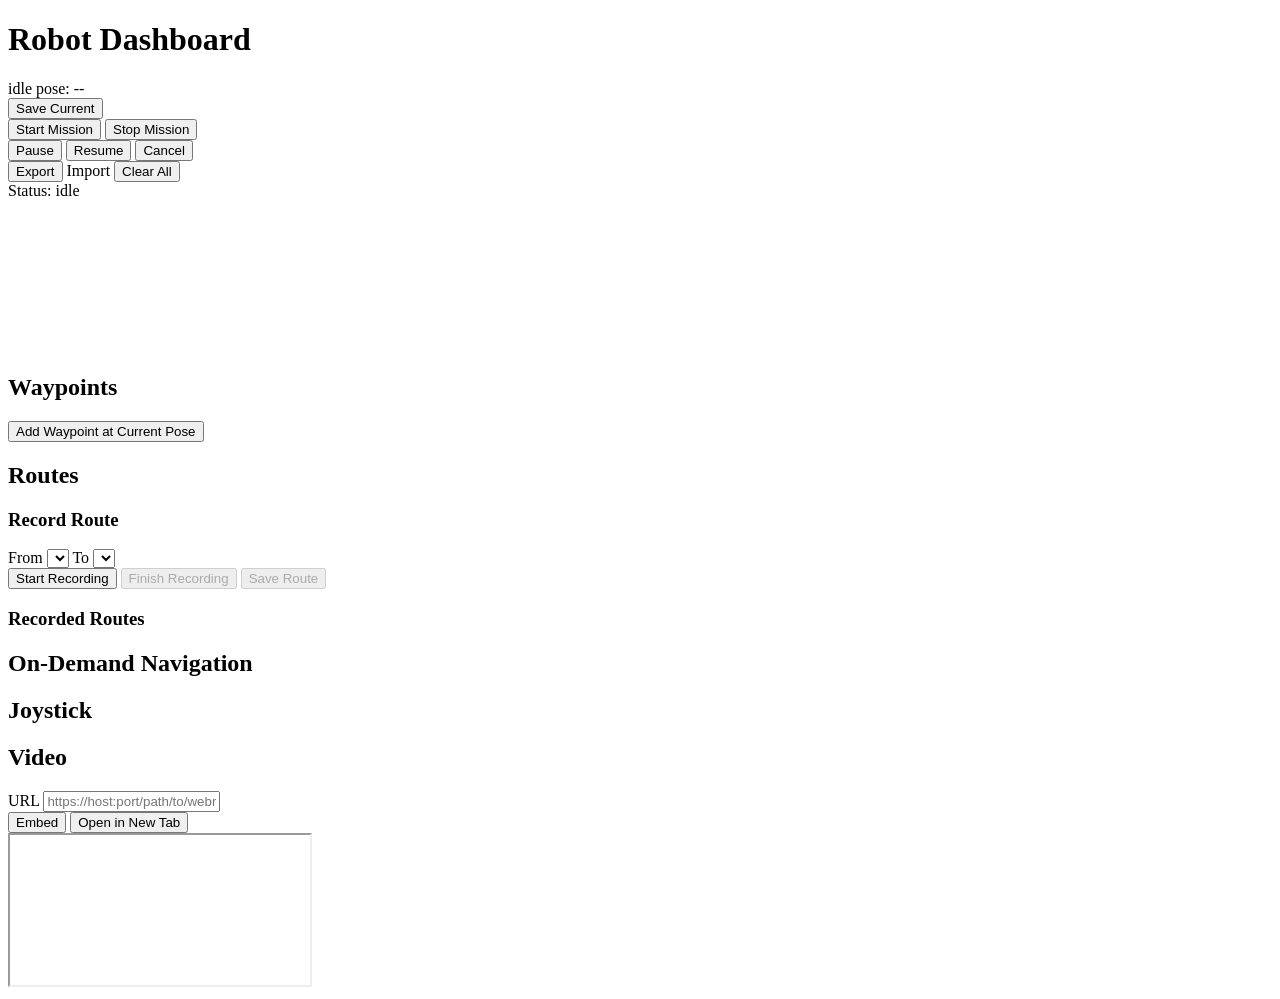
==== commit d6dc1bc1: "added webrtc stream card" ====
--- a/wp_follower/templates/index.html
+++ b/wp_follower/templates/index.html
@@ -82,6 +82,22 @@
 
         <h2>Joystick</h2>
         <div id="joystick" class="joystick"><div id="stick" class="stick"></div></div>
+
+        <h2>Video</h2>
+        <div id="video-card" class="video-card">
+          <div class="settings-grid">
+            <label for="video-url">URL</label>
+            <input type="url" id="video-url" placeholder="https://host:port/path/to/webrtc.html" />
+          </div>
+          <div class="buttons">
+            <button id="btn-video-embed">Embed</button>
+            <button id="btn-video-open">Open in New Tab</button>
+          </div>
+          <div class="video-frame-wrap">
+            <iframe id="video-frame" title="WebRTC Feed" referrerpolicy="no-referrer" sandbox="allow-scripts allow-same-origin allow-forms" src="about:blank"></iframe>
+          </div>
+          <div id="video-note" class="video-note mono"></div>
+        </div>
       </section>
     </main>
 
@@ -128,7 +144,7 @@
         odomOrigin = { x: 0, y: 0 };
       }
 
-      function redrawCanvas() {
+  function redrawCanvas() {
         const canvas = document.getElementById('vehicleCanvas');
         if (!canvas) return;
         const ctx = canvas.getContext('2d');
@@ -192,10 +208,27 @@
           ctx.stroke();
         }
 
-        // Preview GPS route (local points)
+        // Draw all saved GPS routes (thin green)
+        if (Array.isArray(window._allRoutesLocal)) {
+          ctx.strokeStyle = '#86efac';
+          ctx.lineWidth = 1.5;
+          window._allRoutesLocal.forEach(route => {
+            if (!route || !Array.isArray(route.points) || route.points.length < 2) return;
+            ctx.beginPath();
+            const p0 = worldToScreen(route.points[0]);
+            ctx.moveTo(p0.x, p0.y);
+            for (let i = 1; i < route.points.length; i++) {
+              const p = worldToScreen(route.points[i]);
+              ctx.lineTo(p.x, p.y);
+            }
+            ctx.stroke();
+          });
+        }
+
+        // Preview GPS route (highlighted green)
         if (window._previewLocal && window._previewLocal.length > 1) {
-          ctx.strokeStyle = '#10b981'; // green
-          ctx.lineWidth = 2;
+          ctx.strokeStyle = '#10b981';
+          ctx.lineWidth = 2.5;
           ctx.beginPath();
           const p0 = worldToScreen(window._previewLocal[0]);
           ctx.moveTo(p0.x, p0.y);
@@ -331,12 +364,12 @@
         table.appendChild(tbody); container.appendChild(table);
       }
 
-      async function loadGpsRoutes() {
+  async function loadGpsRoutes() {
         try {
           const resp = await fetch('/api/gps_routes');
           const data = await resp.json();
           const container = document.getElementById('gps-route-table-container'); container.innerHTML = '';
-          if (!Array.isArray(data) || data.length === 0) { const empty = document.createElement('div'); empty.className='empty'; empty.textContent='No recorded GPS routes'; container.appendChild(empty); return; }
+          if (!Array.isArray(data) || data.length === 0) { const empty = document.createElement('div'); empty.className='empty'; empty.textContent='No recorded GPS routes'; container.appendChild(empty); window._previewLocal = []; redrawCanvas(); return; }
           const table = document.createElement('table'); table.innerHTML = '<thead><tr><th>From</th><th>To</th><th>Points</th><th>Actions</th></tr></thead>';
           const tbody = document.createElement('tbody');
           data.forEach(rt => {
@@ -346,20 +379,36 @@
             const tdS = document.createElement('td'); tdS.textContent = String(rt.size || 0);
             const tdA = document.createElement('td'); const actions = document.createElement('div'); actions.className='buttons';
             const del = document.createElement('button'); del.className='btn-delete'; del.textContent='✕'; del.title='Delete';
-            del.onclick = async () => { if (!confirm(`Delete route ${rt.from} -> ${rt.to} (and reverse)?`)) return; const r = await fetch('/api/gps_routes/delete', {method:'POST', headers:{'Content-Type':'application/json'}, body: JSON.stringify({from_id: rt.from, to_id: rt.to})}); const j = await r.json(); if (!j.ok) alert(j.error||'Delete failed'); await loadGpsRoutes(); window._previewLocal = []; redrawCanvas(); };
-            actions.appendChild(del); tdA.appendChild(actions);
+            del.onclick = async () => { if (!confirm(`Delete route ${rt.from} -> ${rt.to} (and reverse)?`)) return; const r = await fetch('/api/gps_routes/delete', {method:'POST', headers:{'Content-Type':'application/json'}, body: JSON.stringify({from_id: rt.from, to_id: rt.to})}); const j = await r.json(); if (!j.ok) alert(j.error||'Delete failed'); await loadGpsRoutes(); };
+            const sp = document.createElement('button'); sp.textContent='Smooth (Preview)'; sp.onclick = async () => { const r = await fetch('/api/gps_routes/smooth_preview', {method:'POST', headers:{'Content-Type':'application/json'}, body: JSON.stringify({from_id: rt.from, to_id: rt.to})}); const j = await r.json(); if (!j.ok) { alert(j.error||'Smooth preview failed'); return; } window._previewLocal = j.points || []; redrawCanvas(); };
+            const sa = document.createElement('button'); sa.textContent='Apply Smoothed'; sa.onclick = async () => { const r = await fetch('/api/gps_routes/smooth_apply', {method:'POST', headers:{'Content-Type':'application/json'}, body: JSON.stringify({from_id: rt.from, to_id: rt.to})}); const j = await r.json(); if (!j.ok) { alert(j.error||'Smooth apply failed'); return; } await loadGpsRoutes(); };
+            actions.appendChild(del); actions.appendChild(sp); actions.appendChild(sa); tdA.appendChild(actions);
             tr.appendChild(tdF); tr.appendChild(tdT); tr.appendChild(tdS); tr.appendChild(tdA); tbody.appendChild(tr);
           });
           table.appendChild(tbody); container.appendChild(table);
 
           // If no preview yet, preview first route
           try {
+            // Fetch all routes (local) for drawing
+            const all = await fetch('/api/gps_routes/local_all');
+            const aj = await all.json();
+            if (aj && aj.ok && Array.isArray(aj.routes)) {
+              window._allRoutesLocal = aj.routes;
+            } else {
+              window._allRoutesLocal = [];
+            }
+            // Pick first as preview and sync selects
             const selFrom = document.getElementById('route-from'); const selTo = document.getElementById('route-to');
-            if (data.length && selFrom && selTo) {
-              if (!selFrom.value || !selTo.value) { selFrom.value = data[0].from; selTo.value = data[0].to; }
-              const r = await fetch(`/api/gps_routes/local?from_id=${encodeURIComponent(selFrom.value)}&to_id=${encodeURIComponent(selTo.value)}`);
-              const j = await r.json(); if (j && j.ok && Array.isArray(j.points)) { window._previewLocal = j.points; redrawCanvas(); }
+            if (data.length) {
+              const first = data[0];
+              if (selFrom) selFrom.value = first.from;
+              if (selTo) selTo.value = first.to;
+              const r = await fetch(`/api/gps_routes/local?from_id=${encodeURIComponent(first.from)}&to_id=${encodeURIComponent(first.to)}`);
+              const j = await r.json(); if (j && j.ok && Array.isArray(j.points)) { window._previewLocal = j.points; }
+            } else {
+              window._previewLocal = [];
             }
+            redrawCanvas();
           } catch {}
         } catch {}
       }
@@ -369,7 +418,38 @@
         const s = await resp.json();
         const el = document.getElementById('status');
         const metrics = document.getElementById('metrics');
-        el.textContent = `Status: ${s.status}${s.mode ? ` | mode: ${s.mode}` : ''}${s.goal_id ? ` | goal: ${s.goal_id}` : ''}${s.route_id ? ` | route: ${s.route_id}` : ''}${s.error ? ` | error: ${s.error}` : ''}`;
+        // Nearby waypoint detection (client-side) using odom + local waypoints
+        let nearText = '';
+        let turnAlertText = '';
+        try {
+          if (lastOdom && Array.isArray(localWps) && localWps.length) {
+            let found = null;
+            for (const wp of localWps) {
+              const dx = Number(wp.x) - Number(lastOdom.x);
+              const dy = Number(wp.y) - Number(lastOdom.y);
+              const d = Math.hypot(dx, dy);
+              const tol = Number(wp.tol_m != null ? wp.tol_m : 1.5);
+              if (d <= tol) { found = { id: wp.id, name: wp.name || wp.id, dist: d, tol, x: Number(wp.x), y: Number(wp.y), yaw_deg: Number(wp.yaw_deg || 0) }; break; }
+            }
+            if (found) nearText = ` | near: ${found.name}`;
+            // If near a waypoint and plan exists, check departure angle against waypoint yaw
+            if (found && lastPlan && Array.isArray(lastPlan.points) && lastPlan.points.length > 1) {
+              let bestIdx = 0; let bestD = Infinity;
+              for (let i = 0; i < lastPlan.points.length; i++) {
+                const p = lastPlan.points[i];
+                const dd = Math.hypot(Number(p.x) - found.x, Number(p.y) - found.y);
+                if (dd < bestD) { bestD = dd; bestIdx = i; }
+              }
+              const i1 = Math.min(bestIdx + 1, lastPlan.points.length - 1);
+              const p0 = lastPlan.points[bestIdx]; const p1 = lastPlan.points[i1];
+              const depRad = Math.atan2(Number(p1.y) - Number(p0.y), Number(p1.x) - Number(p0.x));
+              const depDeg = (depRad * 180 / Math.PI + 360) % 360;
+              let diff = Math.abs(depDeg - found.yaw_deg) % 360; if (diff > 180) diff = 360 - diff;
+              if (diff > 120) turnAlertText = ` | ALERT: sharp departure at ${found.name} (${diff.toFixed(0)}°)`;
+            }
+          }
+        } catch {}
+        el.textContent = `Status: ${s.status}${s.mode ? ` | mode: ${s.mode}` : ''}${s.goal_id ? ` | goal: ${s.goal_id}` : ''}${s.route_id ? ` | route: ${s.route_id}` : ''}${nearText}${turnAlertText}${s.error ? ` | error: ${s.error}` : ''}`;
         const dist = s.distance_remaining != null ? `${Number(s.distance_remaining).toFixed(2)} m` : '—';
         const eta = s.eta_sec != null ? `${Number(s.eta_sec).toFixed(1)} s` : '—';
         const prog = (s.route_current != null && s.route_total) ? `${s.route_current}/${s.route_total}` : '—';
@@ -533,6 +613,7 @@
           } else {
             await loadWaypoints();
             await loadRoutes();
+            await loadGpsRoutes();
             await loadWaypointsLocal();
             redrawCanvas();
           }
@@ -552,6 +633,49 @@
         const clr = document.createElement('button'); clr.textContent = 'Clear All'; clr.title = 'Clear all waypoints and routes';
         clr.onclick = async () => { if (!confirm('Clear all waypoints and routes?')) return; const r = await fetch('/api/clear_all', {method:'POST'}); const j = await r.json(); if (!j.ok) { alert(j.error||'Failed to clear'); return; } window._previewLocal = []; await loadWaypoints(); await loadRoutes(); await loadGpsRoutes(); await loadWaypointsLocal(); redrawCanvas(); };
         headerRight.appendChild(clr);
+      })();
+
+      // Video card logic
+      (function initVideoCard(){
+        const urlInput = document.getElementById('video-url');
+        const btnEmbed = document.getElementById('btn-video-embed');
+        const btnOpen = document.getElementById('btn-video-open');
+        const frame = document.getElementById('video-frame');
+        const note = document.getElementById('video-note');
+        if (!urlInput || !btnEmbed || !btnOpen || !frame) return;
+
+        // Restore remembered URL
+        try { const saved = localStorage.getItem('video_url'); if (saved) urlInput.value = saved; } catch {}
+
+        const setFrame = (u) => {
+          if (!u) return;
+          frame.src = u;
+          try { localStorage.setItem('video_url', u); } catch {}
+          // Show tip for X-Frame-Options issues
+          setTimeout(() => { if (note) note.textContent = ''; }, 100);
+        };
+
+        btnEmbed.onclick = () => {
+          const u = urlInput.value.trim();
+          if (!u) { alert('Enter a valid URL'); return; }
+          setFrame(u);
+          // If target blocks embedding (X-Frame-Options), show a helpful note
+          setTimeout(() => {
+            try {
+              // Accessing frame.contentDocument may fail on cross-origin; rely on user feedback
+              if (note) note.textContent = 'If the page fails to load here, it may disallow embedding. Use "Open in New Tab".';
+            } catch {}
+          }, 300);
+        };
+
+        btnOpen.onclick = () => {
+          const u = urlInput.value.trim();
+          if (!u) { alert('Enter a valid URL'); return; }
+          try { window.open(u, '_blank', 'noopener'); } catch {}
+        };
+
+        // Auto-embed on load if URL present
+        if (urlInput.value) setFrame(urlInput.value);
       })();
 
       setInterval(updateStatus, 1000);
